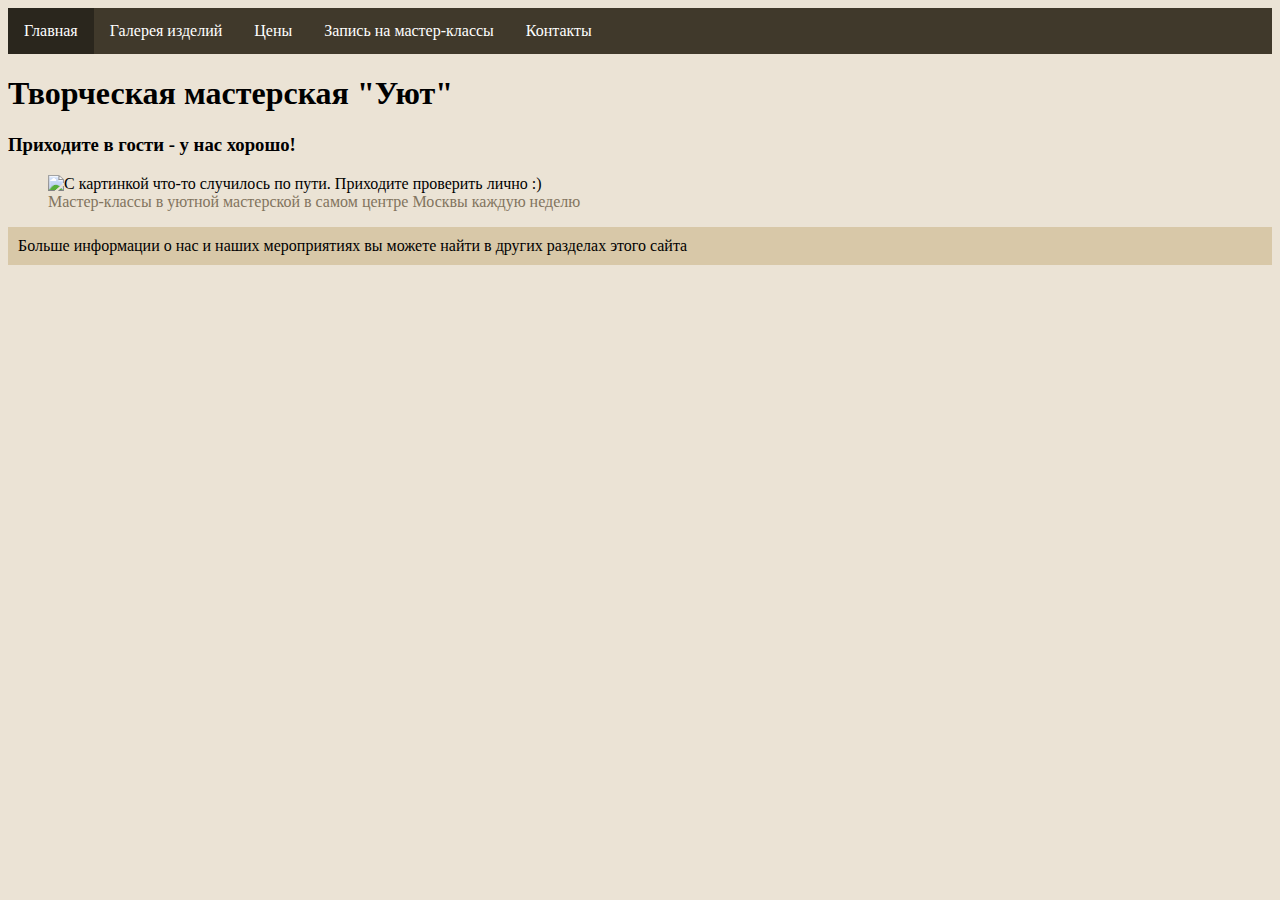
==== index.html @ 62b882d2 "Update and rename site.html to index.html" ====
<!DOCTYPE html>
<html lang="en">
<head>
    <meta charset="UTF-8">
    <link rel="stylesheet" href="style.css">
    <title>Мастерская "Уют"</title>
</head>
<body>
<ul id="navbar_ul">
    <li class="navbar"><a href="site.html" class="active">Главная</a></li>
  <li class="navbar"><a href="gallery.html">Галерея изделий</a></li>
  <li class="navbar"><a href="price.html">Цены</a></li>
  <li class="navbar"><a href="form.html">Запись на мастер-классы</a></li>
  <li class="navbar"><a href="info.html">Контакты</a></li>
</ul>
<h1>Творческая мастерская "Уют"</h1>
<h3>Приходите в гости - у нас хорошо!</h3>
<figure>
    <img width="600" src='pics/main.png' alt='С картинкой что-то случилось  по пути. Приходите проверить лично :)'/>
    <figcaption>Мастер-классы в уютной мастерской в самом центре Москвы каждую неделю</figcaption>
</figure>
<div class="demobox">
Больше информации о нас и наших мероприятиях вы можете найти в других разделах этого сайта
</div>
</body>
</html>
---- style.css ----
body {
    background-color: #EBE3D5;
    font-family:  Century;
    font-size: 16px;
    font-color: #0F0E0C;
}
#navbar_ul {
    list-style-type: none;
    margin: 0;
    padding: 0;
    overflow: hidden;
    background-color: #40392B;
}

.navbar {
  float: left;
}

.navbar a {
    display: block;
    color: white;
    text-align: center;
    padding: 14px 16px;
    text-decoration: none;
}

li a:hover {
    background-color: #665B44;
}
.active {
    background-color: #2A261D;
}

th {
  padding: 10px;
  border: 1px solid;
  }
td {
  padding: 5px 7px;
  border: 1px solid;
  }
.first {
  font-size: 1em;
  font-weight: bold;
  text-align: center;
  }
table {
  background-image: url("pics/table_bg.jpg");
  background-size: cover;
  margin-left: 50px;
  margin-top: 20px;
  color:#342100;
  font-size: 20px;
  border-collapse: collapse;
  }
.demobox {
  background-color: #D8C8A8 ;
  padding: 10px 10px 10px 10px;
}
form {
 font-family: inherit;
 font-size: inherit;
 margin: 15px;
}

input {
 padding: 0.2rem 0.5rem;
 font-family: inherit;
 font-size: inherit;
}

select{
 font-family: inherit;
 font-size: inherit;
}

textarea {
 font-family: inherit;
 font-size: inherit;
}
button {
 margin-left: 30px;
 margin-top: 10px;
 min-width: 150px;
 background: #342100;
 color: #fff;
 padding: 8px 16px;
 border-radius:7px;
 font-family: inherit;
 font-size: inherit;
}
button:hover {
  background: #665B44;
}
label {
  margin:5px;
  display:inline-block;
}
legend {
  font-weight: bold;
}
figcaption {
 color: #82745E;
}
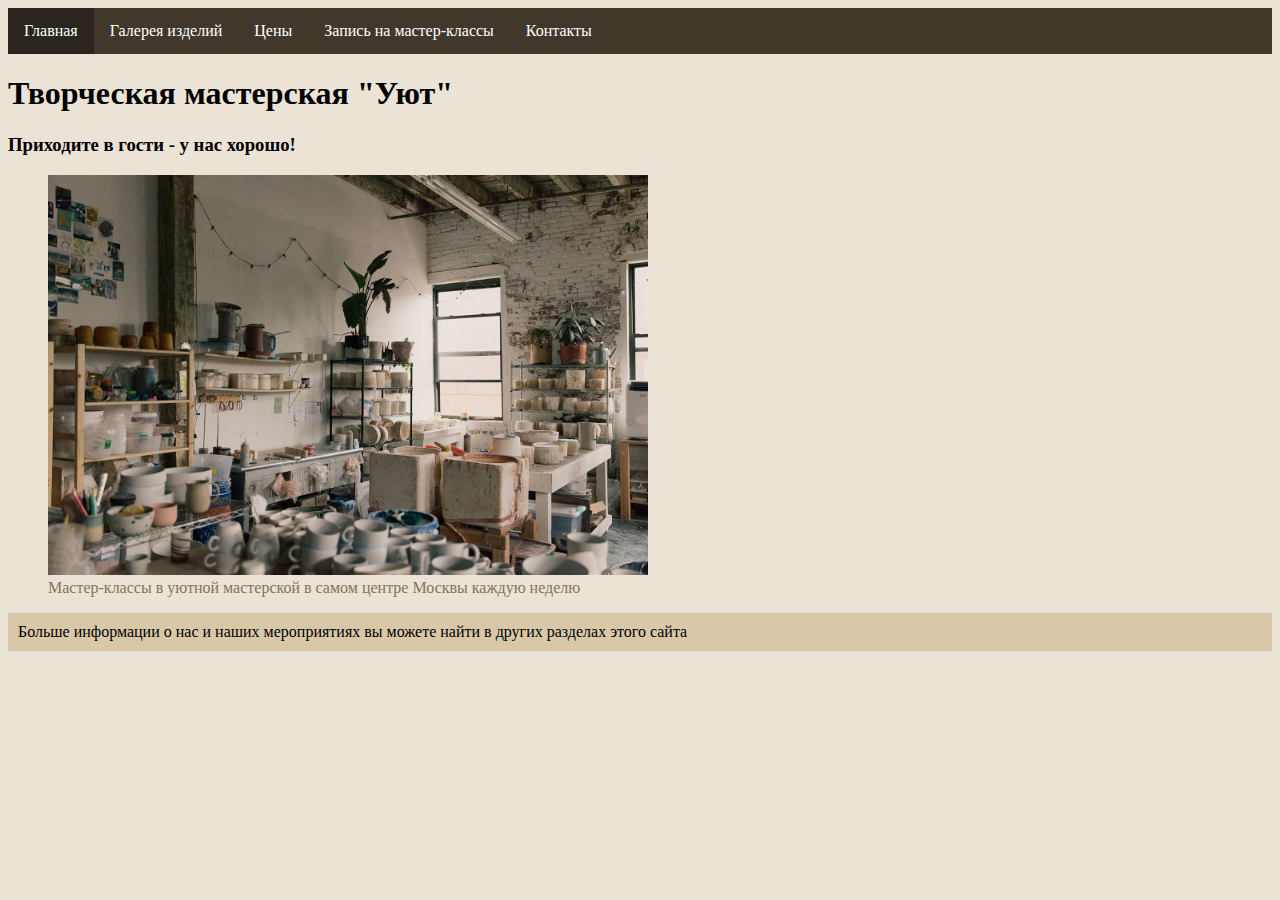
==== commit 43219fd3: "Update index.html" ====
--- a/index.html
+++ b/index.html
@@ -7,7 +7,7 @@
 </head>
 <body>
 <ul id="navbar_ul">
-    <li class="navbar"><a href="site.html" class="active">Главная</a></li>
+    <li class="navbar"><a href="index.html" class="active">Главная</a></li>
   <li class="navbar"><a href="gallery.html">Галерея изделий</a></li>
   <li class="navbar"><a href="price.html">Цены</a></li>
   <li class="navbar"><a href="form.html">Запись на мастер-классы</a></li>
